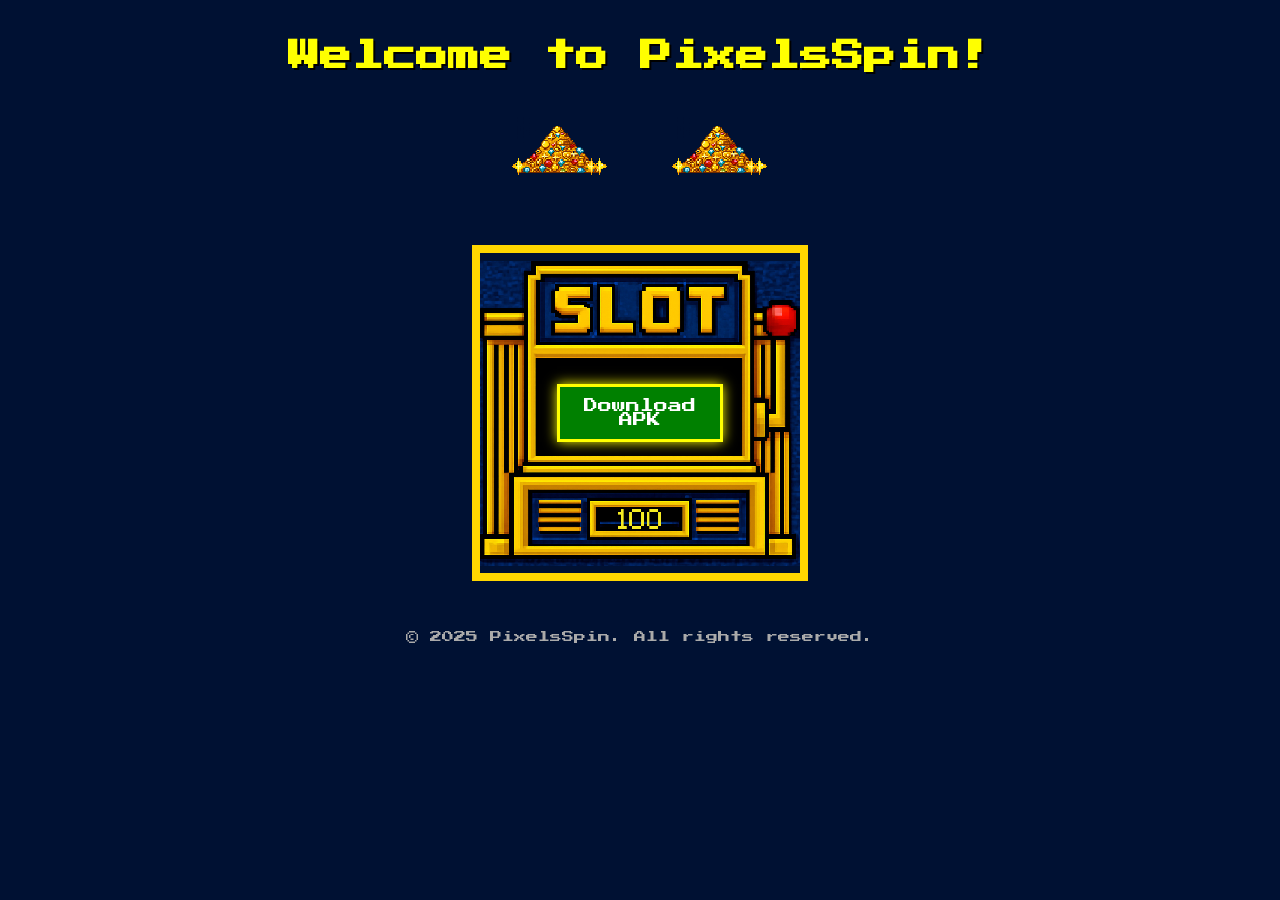
==== index.html @ 8a3acb63 "Update index.html" ====
<!DOCTYPE html>
<html lang="en">
<head>
  <meta charset="UTF-8" />
  <meta name="viewport" content="width=device-width, initial-scale=1.0"/>
  <title>PixelsSpin</title>
  <style>
    @import url('https://fonts.googleapis.com/css2?family=Press+Start+2P&display=swap');

    body {
      background-color: #001133;
      color: yellow;
      font-family: 'Press Start 2P', monospace;
      image-rendering: pixelated;
      text-align: center;
      margin: 0;
      padding: 0;
    }

    h1 {
      font-size: 32px;
      margin-top: 40px;
      text-shadow: 2px 2px 0 #000;
    }

    #slot {
      margin: 40px auto;
      width: 320px;
      height: 320px;
      background: url('slot-machine.png') center center no-repeat;
      background-size: contain;
      position: relative;
      border: 8px solid gold;
    }

	.download-button {
	  position: absolute;
	  top: 50%;  /* Adjusted down from 44% */
	  left: 50%;
	  transform: translate(-50%, -50%);
	  padding: 12px 24px;
	  background-color: green;
	  color: #fff;
	  text-decoration: none;
	  font-size: 14px;
	  border: 3px solid yellow;
	  box-shadow: 0 0 12px yellow;
	  cursor: pointer;
	}

    .treasure {
      width: 96px;
      margin: 24px;
    }

    footer {
      margin-top: 50px;
      font-size: 12px;
      color: #aaa;
    }
  </style>
</head>
<body>

  <h1>Welcome to PixelsSpin!</h1>

  <div>
    <img class="treasure" src="gold-left.png" alt="Gold" />
    <img class="treasure" src="gold-right.png" alt="Gold" />
  </div>

  <div id="slot">
    <a class="download-button" href="http://www.pixelsspin.com/pixelsspin.apk" download>
      Download APK
    </a>
  </div>

  <footer>
    &copy; 2025 PixelsSpin. All rights reserved.
  </footer>

</body>
</html>
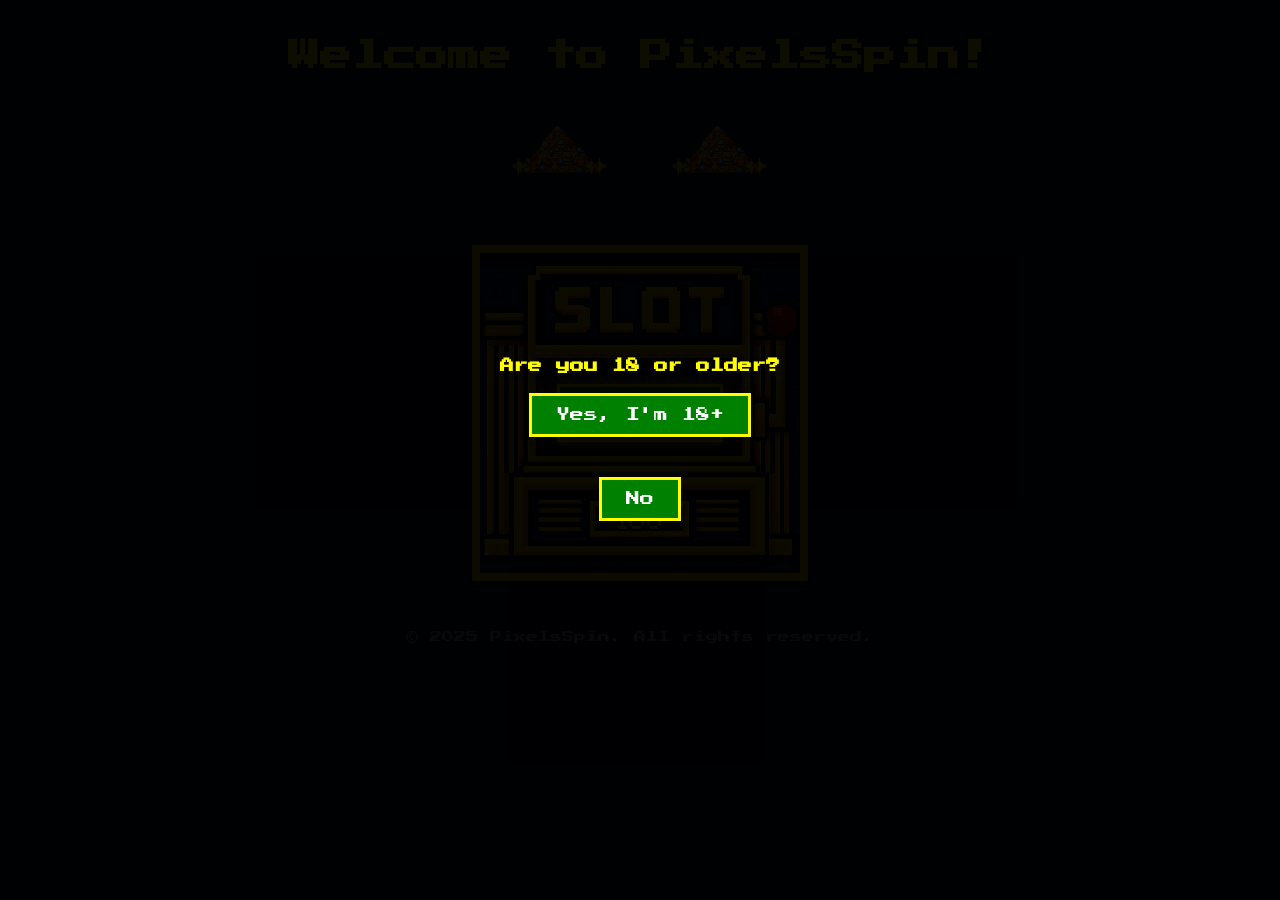
==== commit e52e86db: "Add files via upload" ====
--- a/index.html
+++ b/index.html
@@ -22,6 +22,37 @@
       margin-top: 40px;
       text-shadow: 2px 2px 0 #000;
     }
+	
+	#age-gate {
+	  position: fixed;
+	  top: 0; left: 0;
+	  width: 100%; height: 100%;
+	  background-color: rgba(0, 0, 0, 0.95);
+	  color: yellow;
+	  font-family: 'Press Start 2P', monospace;
+	  display: flex;
+	  flex-direction: column;
+	  justify-content: center;
+	  align-items: center;
+	  z-index: 9999;
+	}
+
+	#age-gate h2 {
+	  font-size: 14px;
+	  text-align: center;
+	  margin: 0 20px;
+	}
+
+	#age-gate button {
+	  margin: 20px;
+	  padding: 12px 24px;
+	  background-color: green;
+	  color: #fff;
+	  font-size: 14px;
+	  border: 3px solid yellow;
+	  cursor: pointer;
+	  font-family: inherit;
+	}
 
     #slot {
       margin: 40px auto;
@@ -61,6 +92,11 @@
   </style>
 </head>
 <body>
+	<div id="age-gate">
+	  <h2>Are you 18 or older?</h2>
+	  <button onclick="allowAccess()">Yes, I'm 18+</button>
+	  <button onclick="denyAccess()">No</button>
+	</div>
 
   <h1>Welcome to PixelsSpin!</h1>
 
@@ -78,6 +114,14 @@
   <footer>
     &copy; 2025 PixelsSpin. All rights reserved.
   </footer>
+<script>
+  function allowAccess() {
+    document.getElementById('age-gate').style.display = 'none';
+  }
 
+  function denyAccess() {
+    window.location.href = 'https://google.com'; // Or another safe location
+  }
+</script>
 </body>
 </html>
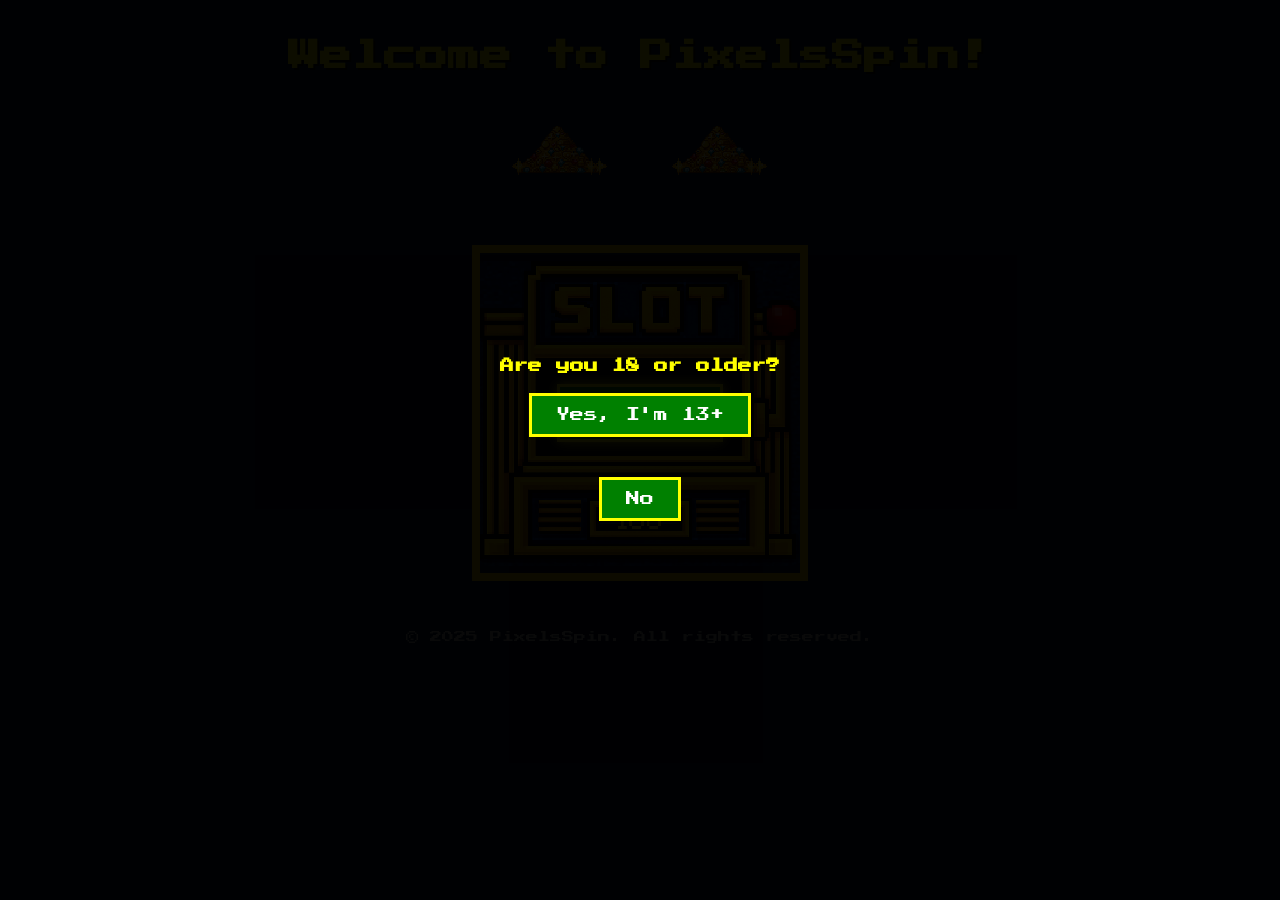
==== commit 30fc8000: "Update index.html" ====
--- a/index.html
+++ b/index.html
@@ -94,7 +94,7 @@
 <body>
 	<div id="age-gate">
 	  <h2>Are you 18 or older?</h2>
-	  <button onclick="allowAccess()">Yes, I'm 18+</button>
+	  <button onclick="allowAccess()">Yes, I'm 13+</button>
 	  <button onclick="denyAccess()">No</button>
 	</div>
 
@@ -106,9 +106,9 @@
   </div>
 
   <div id="slot">
-    <a class="download-button" href="http://www.pixelsspin.com/pixelsspin.apk" download>
-      Download APK
-    </a>
+	<a class="download-button" href="pixelsspin.apk" target="_blank" rel="noopener">
+	  Download APK
+	</a>
   </div>
 
   <footer>
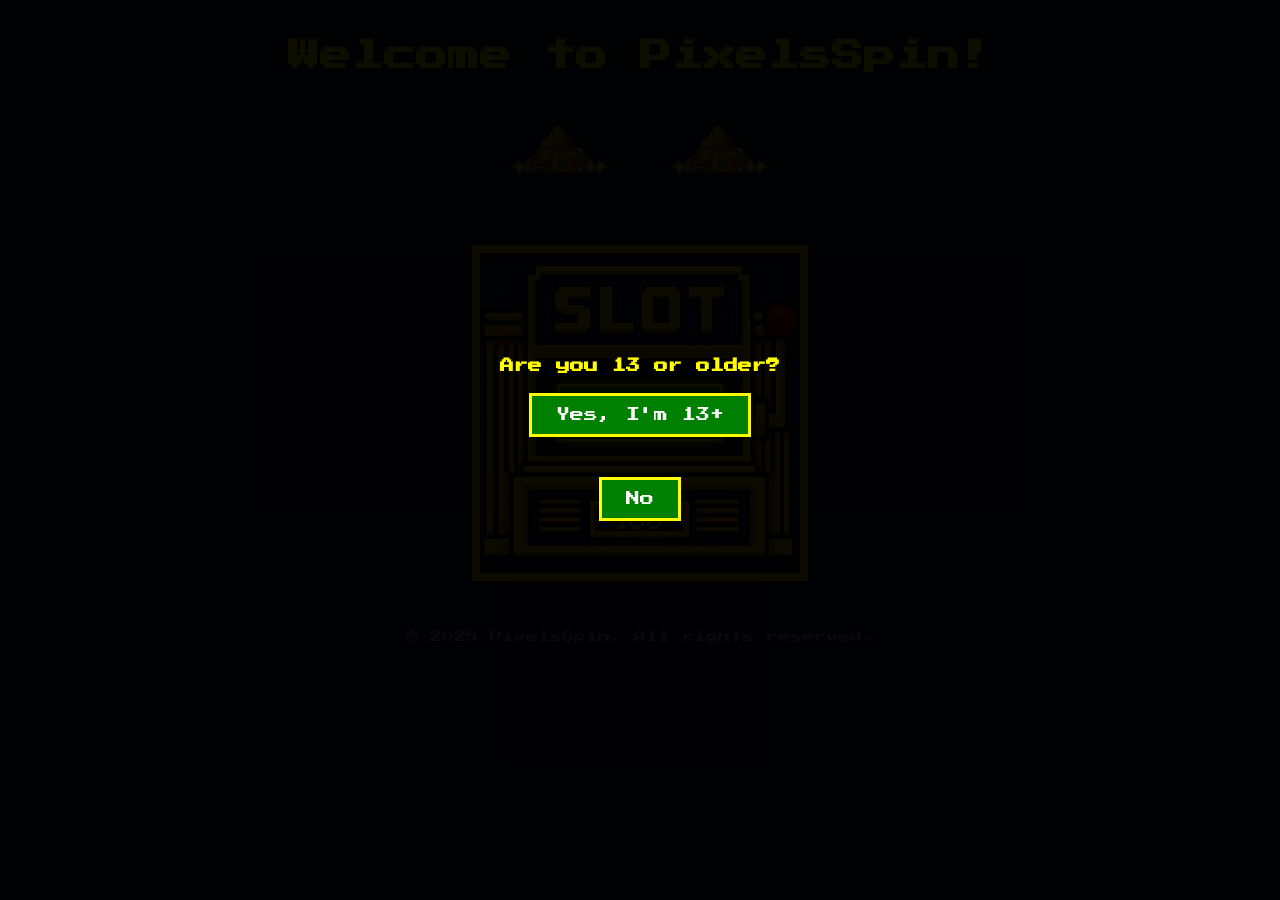
==== commit 1b84c44b: "Update index.html" ====
--- a/index.html
+++ b/index.html
@@ -93,7 +93,7 @@
 </head>
 <body>
 	<div id="age-gate">
-	  <h2>Are you 18 or older?</h2>
+	  <h2>Are you 13 or older?</h2>
 	  <button onclick="allowAccess()">Yes, I'm 13+</button>
 	  <button onclick="denyAccess()">No</button>
 	</div>
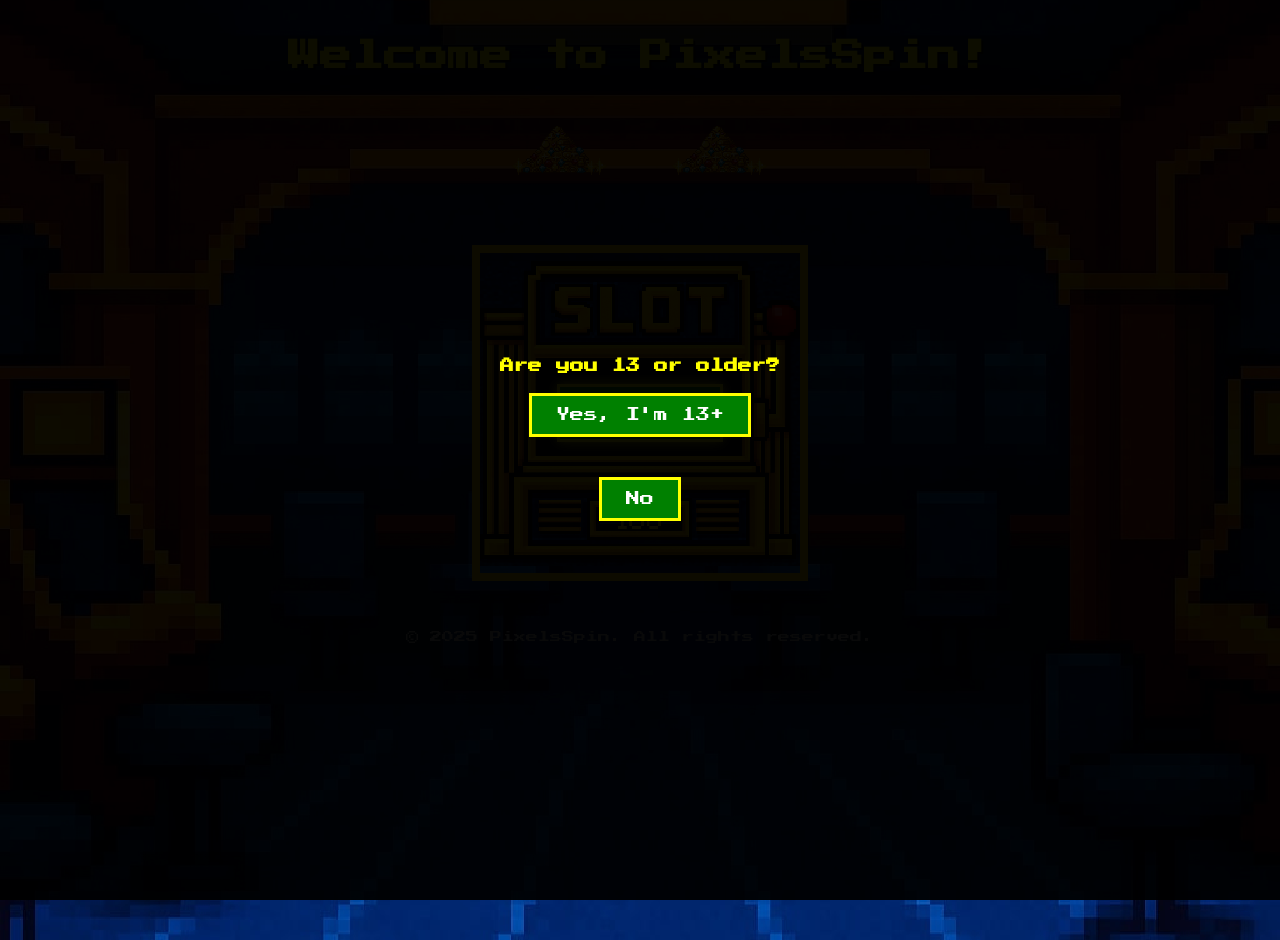
==== commit 0554b5fa: "Update index.html" ====
--- a/index.html
+++ b/index.html
@@ -7,15 +7,18 @@
   <style>
     @import url('https://fonts.googleapis.com/css2?family=Press+Start+2P&display=swap');
 
-    body {
-      background-color: #001133;
-      color: yellow;
-      font-family: 'Press Start 2P', monospace;
-      image-rendering: pixelated;
-      text-align: center;
-      margin: 0;
-      padding: 0;
-    }
+body {
+  background: url('casino-bg.jpg') center center no-repeat;
+  background-size: cover;
+  color: yellow;
+  font-family: 'Press Start 2P', monospace;
+  image-rendering: pixelated;
+  text-align: center;
+  margin: 0;
+  padding: 0;
+  height: 100vh;
+  overflow: hidden;
+}
 
     h1 {
       font-size: 32px;
@@ -105,11 +108,14 @@
     <img class="treasure" src="gold-right.png" alt="Gold" />
   </div>
 
-  <div id="slot">
-	<a class="download-button" href="pixelsspin.apk" target="_blank" rel="noopener">
-	  Download APK
-	</a>
-  </div>
+<div id="slot">
+  <a class="download-button" 
+     href="https://play.google.com/store/apps/details?id=com.pixelsspin.app" 
+     target="_blank" 
+     rel="noopener noreferrer">
+    Download APK
+  </a>
+</div>
 
   <footer>
     &copy; 2025 PixelsSpin. All rights reserved.
